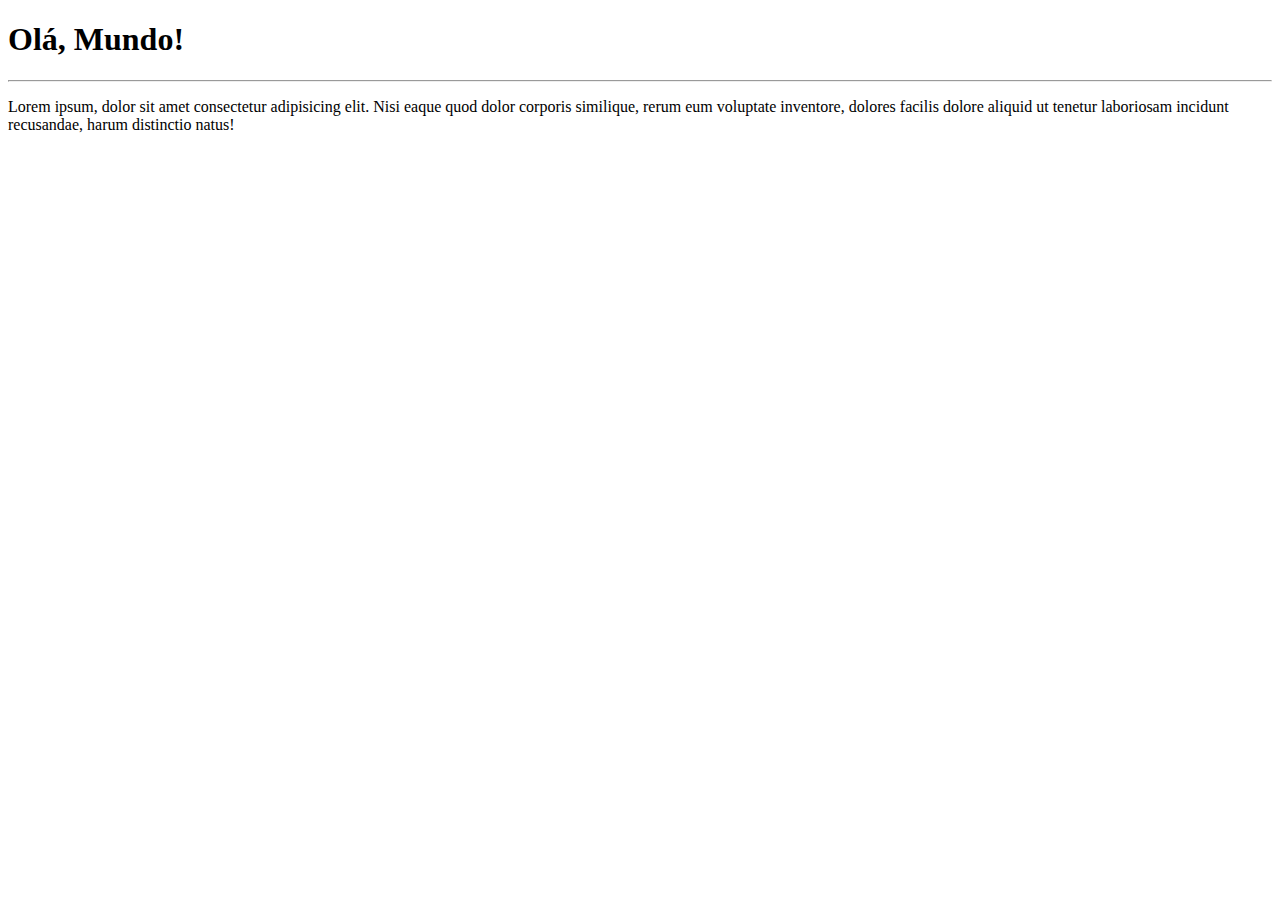
==== SiteExemplo/index.html @ 928f9e5a "Criação index.html" ====
<!DOCTYPE html>
<html lang="pt-br">
<head>
    <meta charset="UTF-8">
    <meta name="viewport" content="width=device-width,initial-scale=1.0">
    <title>Reposítorio de Teste</title>
</head>
<body>
    <h1>Olá, Mundo!</h1>
    <hr>
    <p>Lorem ipsum, dolor sit amet consectetur adipisicing elit. Nisi eaque quod dolor corporis similique, rerum eum voluptate inventore, dolores facilis dolore aliquid ut tenetur laboriosam incidunt recusandae, harum distinctio natus!</p>
</body>
</html>
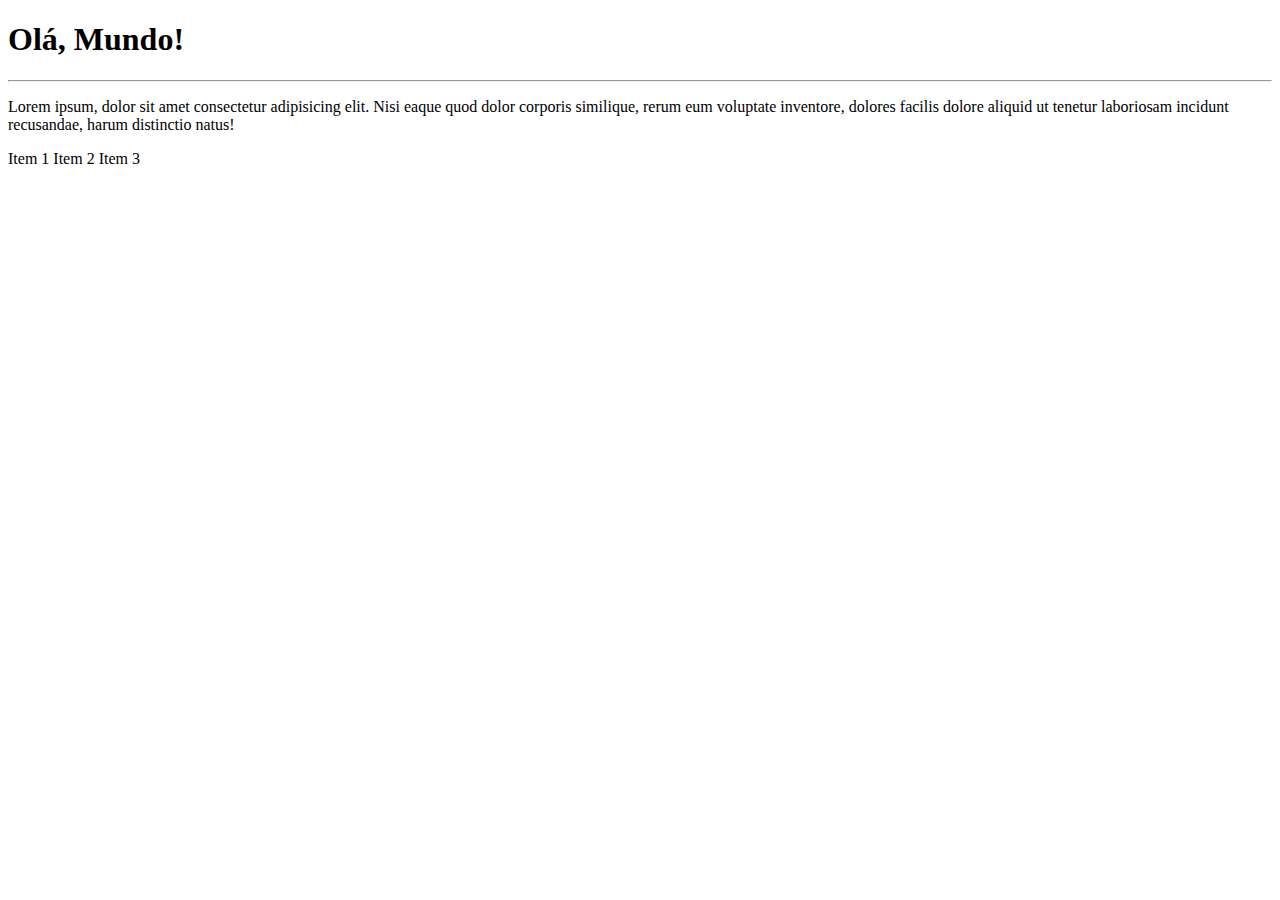
==== commit cb92df42: "Criação de Tabela" ====
--- a/SiteExemplo/index.html
+++ b/SiteExemplo/index.html
@@ -9,5 +9,11 @@
     <h1>Olá, Mundo!</h1>
     <hr>
     <p>Lorem ipsum, dolor sit amet consectetur adipisicing elit. Nisi eaque quod dolor corporis similique, rerum eum voluptate inventore, dolores facilis dolore aliquid ut tenetur laboriosam incidunt recusandae, harum distinctio natus!</p>
+
+    <table>
+        <tr>Item 1 </tr>
+        <tr>Item 2 </tr>
+        <tr>Item 3 </tr>
+    </table>
 </body>
 </html>